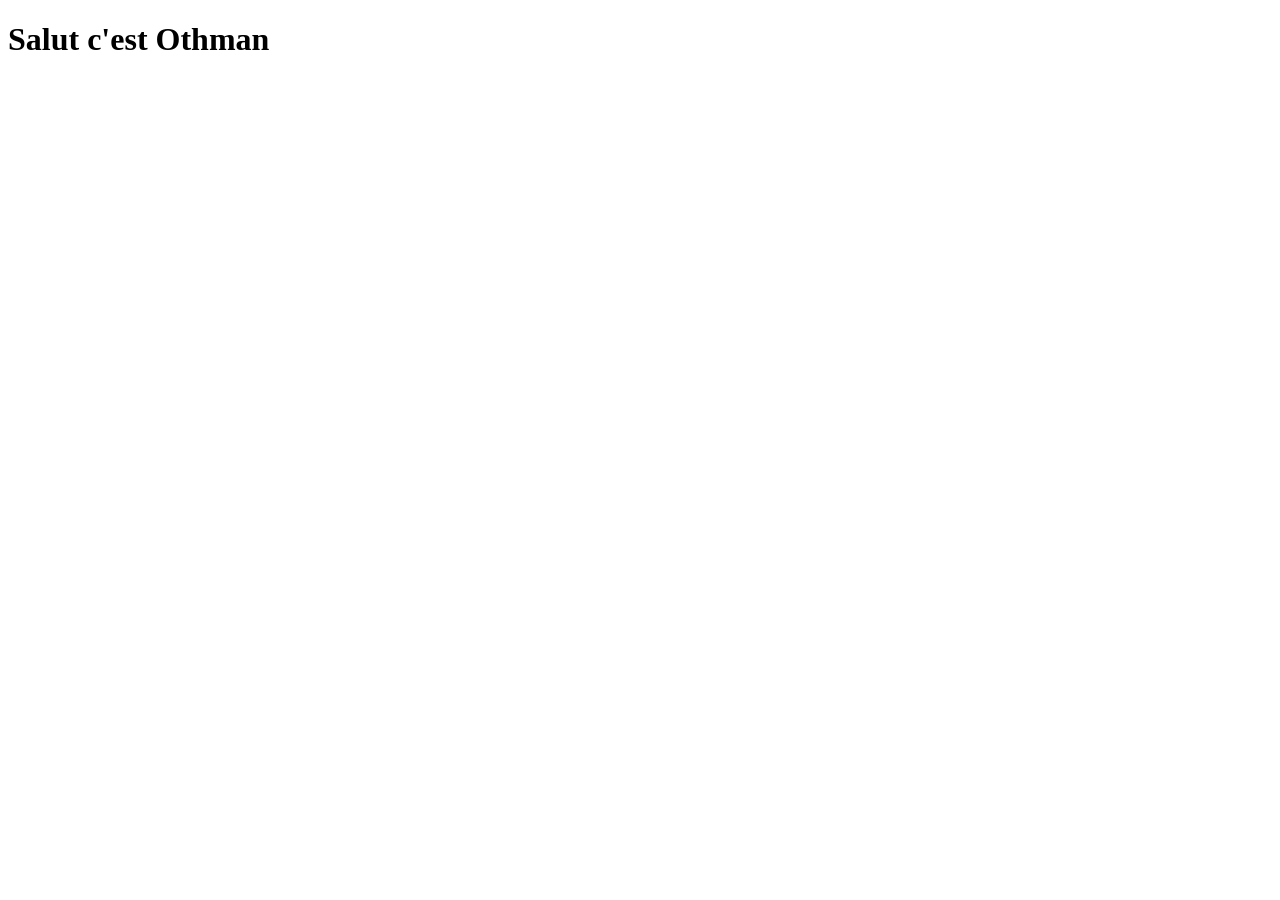
==== index.html @ dac14a38 "Initialisation du projet" ====
<!DOCTYPE html>
<html lang="en">
<head>
    <meta charset="UTF-8">
    <meta name="viewport" content="width=device-width, initial-scale=1.0">
    <title>Document</title>
</head>
        <body>
    <h1>Salut c'est Othman</h1>
</body> 
</html>
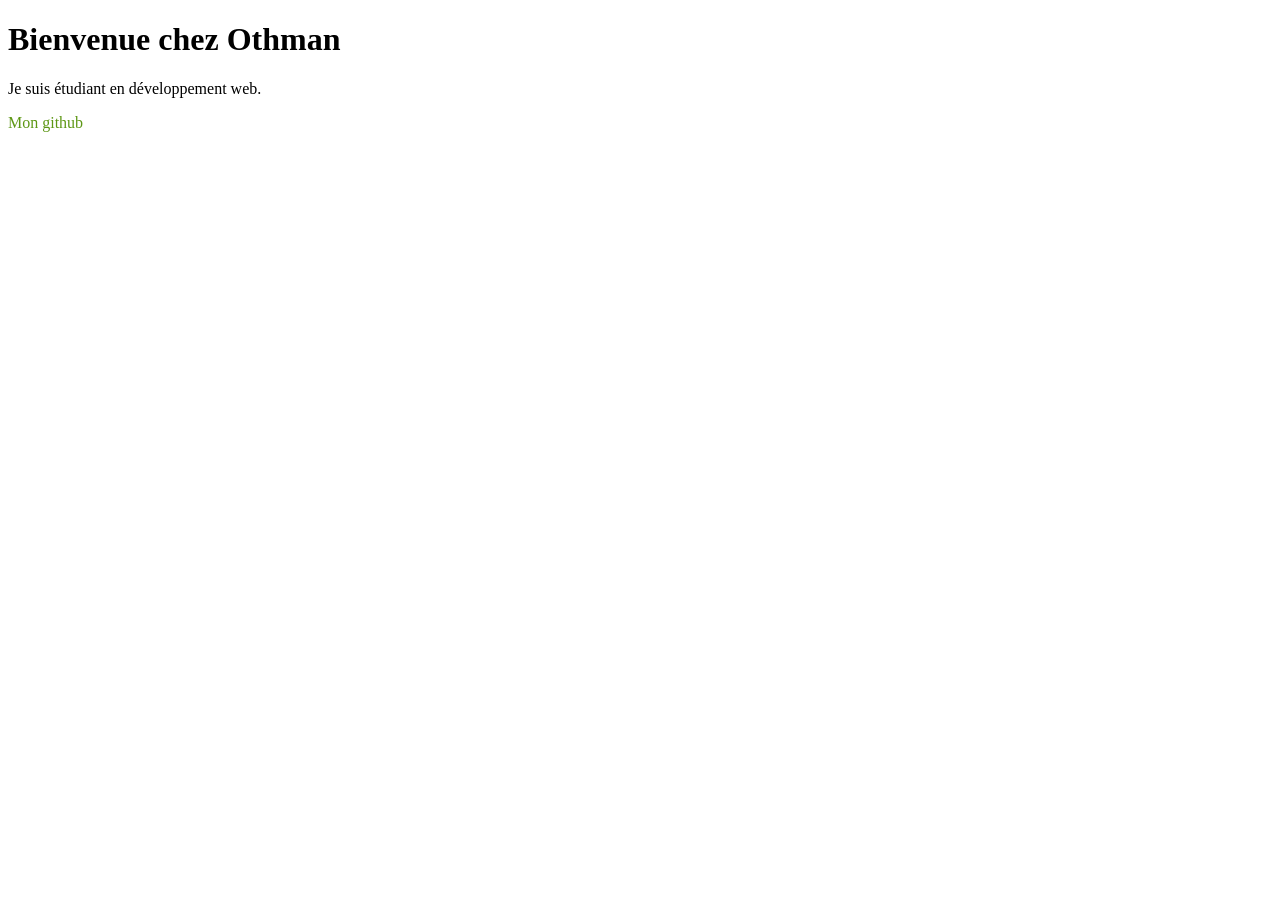
==== commit 249f1120: "modif html css" ====
--- a/index.html
+++ b/index.html
@@ -4,8 +4,17 @@
     <meta charset="UTF-8">
     <meta name="viewport" content="width=device-width, initial-scale=1.0">
     <title>Document</title>
+    <link rel="stylesheet" href="./style.css">
+    
 </head>
+
         <body>
-    <h1>Salut c'est Othman</h1>
-</body> 
+<h1>Bienvenue chez Othman</h1>
+<p>Je suis étudiant en développement web.</p>
+
+
+
+<a target="_blank" href="https://github.com/mekouar1999/esisa-portail-intranet">
+<p>Mon github</p>
+</a>
 </html>
--- a/style.css
+++ b/style.css
@@ -0,0 +1,4 @@
+a{
+    text-decoration: none;
+    color: rgb(93, 151, 21);
+}
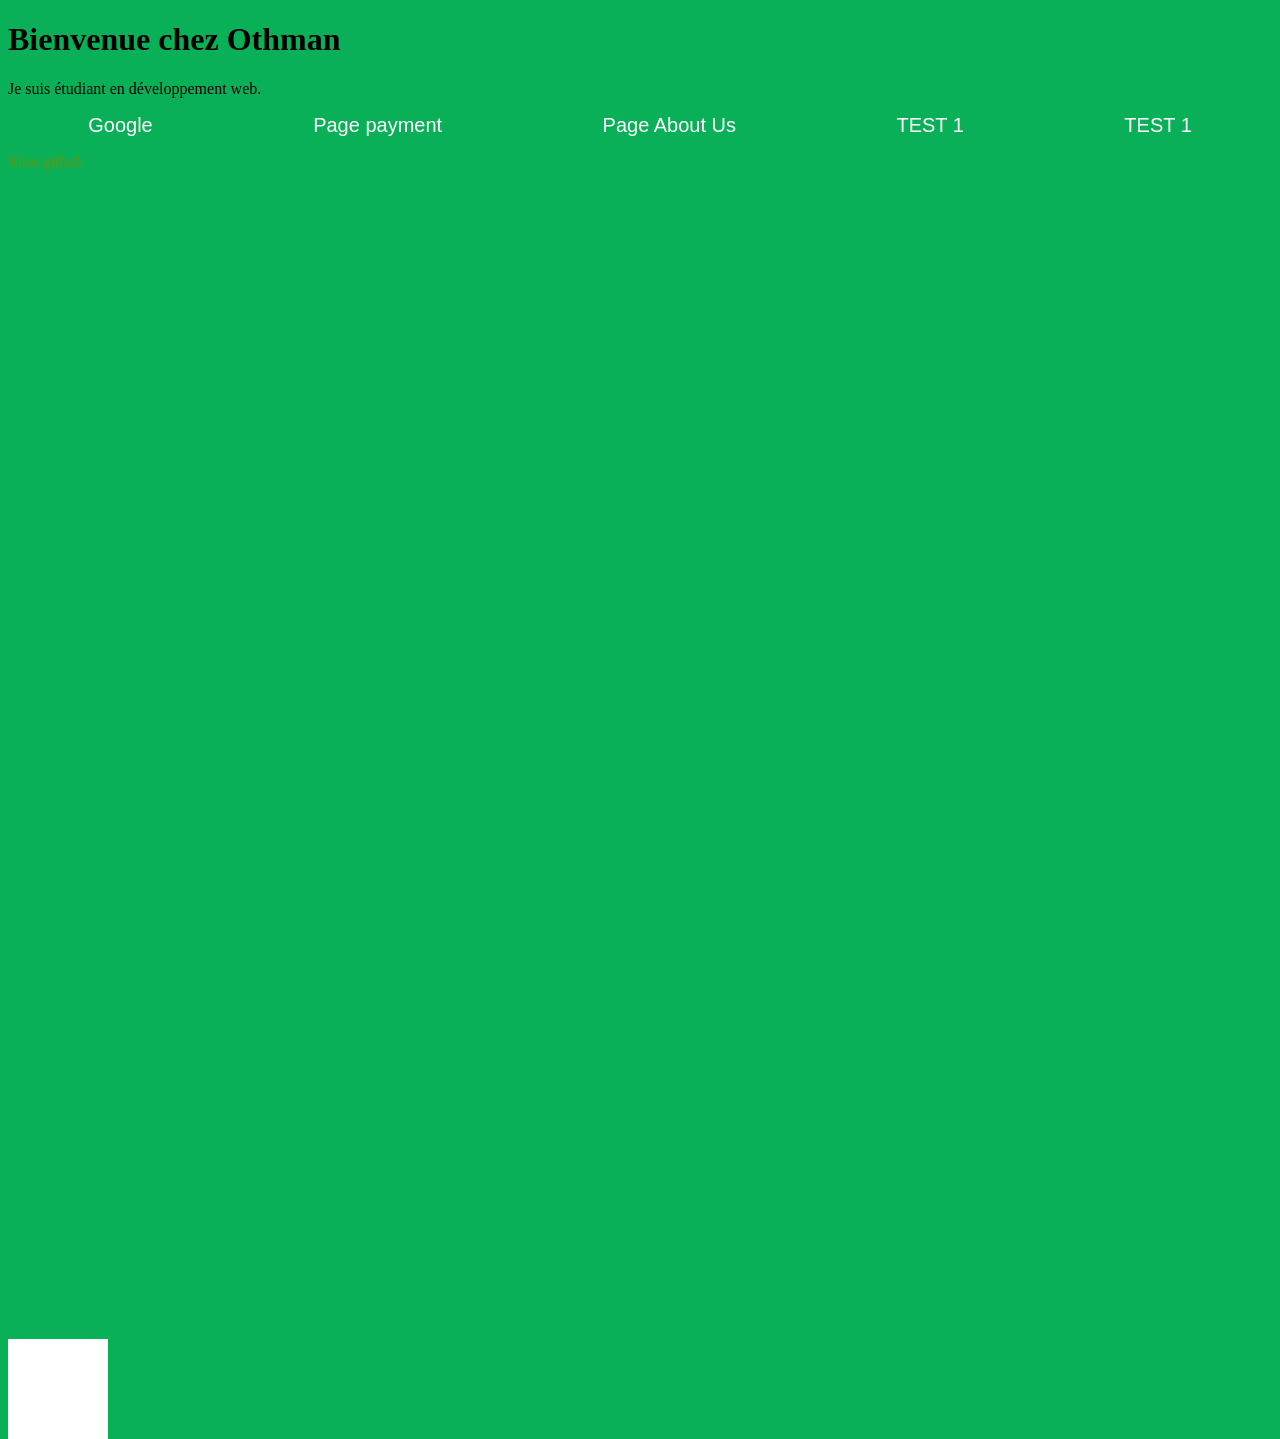
==== commit 1f197a1b: "cest enregistre" ====
--- a/index.html
+++ b/index.html
@@ -13,8 +13,99 @@
 <p>Je suis étudiant en développement web.</p>
 
 
+<nav>
+
+    <a target="_blank" href="https://www.google.com">
+    <li>Google</li>
+
+    </a>
+    <a href="./Payment.html">
+        <li>Page payment</li>
+    </a>
+    <a href="./aboutUs.html">
+        <li>Page About Us</li>
+    </a>  
+    
+    <a href="#carre
+    ">
+    <li>TEST 1</li>
+</a>
+    <li>TEST 1</li>
+
+</nav>
 
 <a target="_blank" href="https://github.com/mekouar1999/esisa-portail-intranet">
 <p>Mon github</p>
 </a>
+
+
+<br/>
+<br/>
+<br/>
+<br/>
+<br/>
+<br/>
+<br/>
+<br/>
+<br/>
+<br/><br/>
+<br/>
+<br/>
+<br/>
+<br/>
+<br/>
+<br/>
+<br/>
+<br/><br/>
+<br/>
+<br/>
+<br/>
+<br/>
+<br/>
+<br/>
+<br/>
+<br/><br/>
+<br/>
+<br/>
+<br/>
+<br/>
+<br/>
+<br/>
+<br/>
+<br/><br/>
+<br/>
+<br/>
+<br/>
+<br/>
+<br/>
+<br/>
+<br/>
+<br/><br/>
+<br/>
+<br/>
+<br/>
+<br/>
+<br/>
+<br/>
+<br/>
+<br/>
+<br/>
+<br/>
+<br/>
+<br/>
+<br/>
+<br/>
+<br/>
+<br/>
+<br/>
+
+<div class="carre" id="carre">
+
+</div>
+
+
+<footer>
+
+</footer>
+
 </html>
--- a/style.css
+++ b/style.css
@@ -1,4 +1,30 @@
 a{
     text-decoration: none;
     color: rgb(93, 151, 21);
-}+}
+
+nav{
+    display: flex;
+    justify-content: space-around;
+}
+
+li{
+    list-style: none;
+    font-size: 20px;
+    font-family: 'Segoe UI', Tahoma, Geneva, Verdana, sans-serif;
+    color: white;
+}
+
+body{
+    background-color: rgb(10, 176, 88);
+    height: 100vh;
+}
+
+
+.carre{
+    background-color: white;
+    width: 100px;
+    height: 100px;
+}
+
+*{ scroll-behavior: smooth;}
